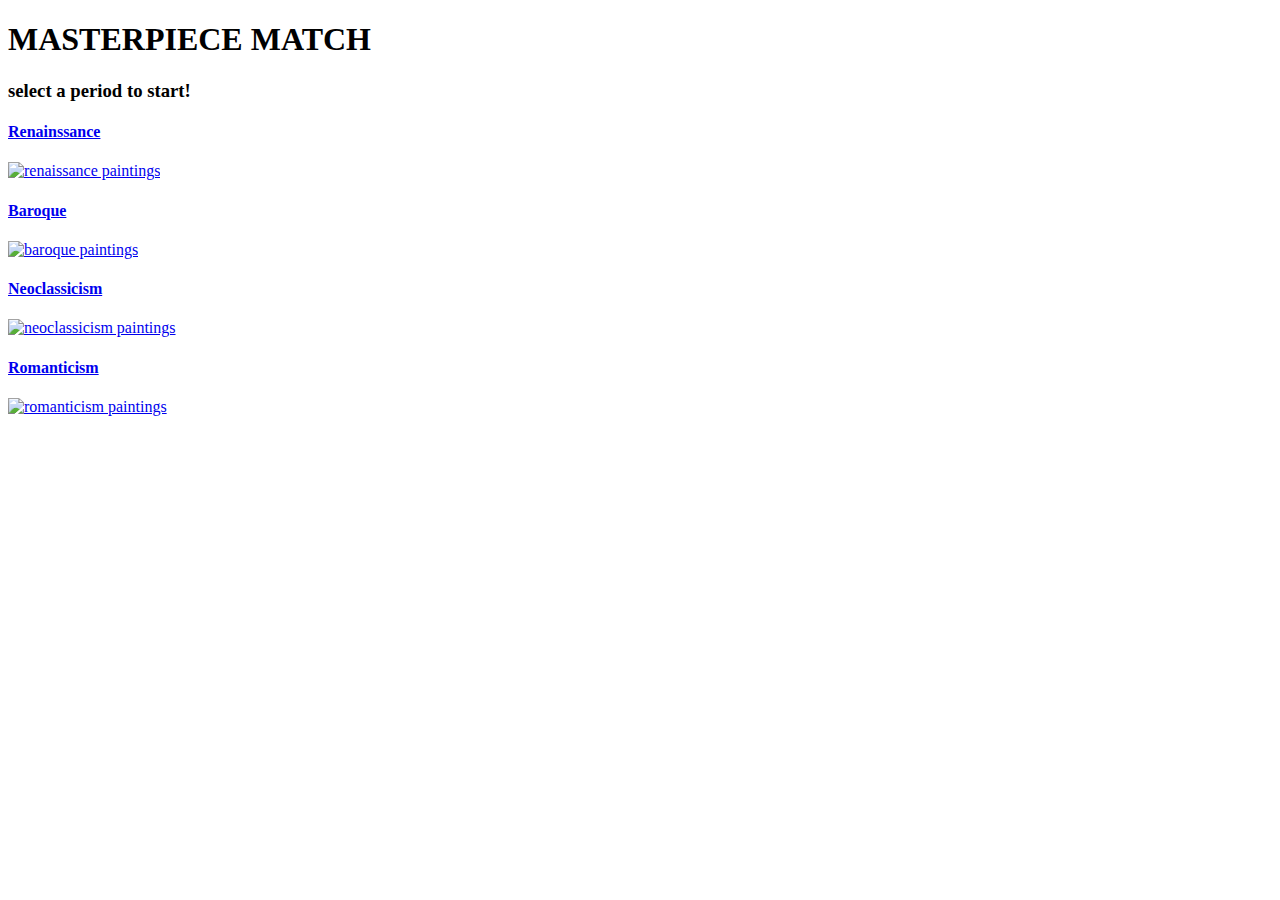
==== html/index.html @ 185ace44 "now remain the issue with image processing" ====
<!DOCTYPE html>
<html lang="en">
  <head>
    <meta charset="UTF-8" />
    <meta http-equiv="X-UA-Compatible" content="IE=edge" />
    <meta name="viewport" content="width=device-width, initial-scale=1.0" />
    <!-- PUT A TITLE IN HERE -->
    <title>Masterpiece Match</title>
    <!-- PUT A DESCRIPTION IN HERE -->
    <meta name="description" content="slide the puzzle to learn about the history of masterpiece paintings from different art periods" />
    <!-- LINK TO NORMALIZE (FOR CONSISTENCY) -->
    <link rel="stylesheet" href="../styles/normalize.css" />
    <!-- LINK TO ANY FRAMEWORK STYLES HERE-->
    <!-- LINK TO YOUR STYLES -->
    <link rel="stylesheet" href="../styles/styles.css" />
    <!-- LINK TO EXTERNAL JS LIBRARIES HERE -->
    <!-- LINK TO YOUR JS HERE. NOTE THE DEFER ATTRIBUTE. -->
    <script src="../scripts/homepagescript.js" defer></script>
  </head>
  
  <body>
    <!-- YOUR HTML GOES HERE -->
    <body>
      <header>
        <h1>MASTERPIECE MATCH</h1>
        <h3>select a period to start!</h3>
      </header>
      <main>
        <div class="artperiod">
          <div class="eachperiod">
            <a href="../html/renaissance.html">
              <h4>Renainssance</h4>
              <img src="../images/renaissance-1.1.webp" alt="renaissance paintings">
            </a>
          </div>
          <div class="eachperiod">
            <a href="../html/baroque.html">
              <h4>Baroque</h4>
              <img src="../images/baroque-1.1.jpeg" alt="baroque paintings">
            </a>
          </div>
          <div class="eachperiod">
            <a href="../html/neoclassicism.html">
              <h4>Neoclassicism</h4>
              <img src="../images/neoclassicism-1.1.jpeg" alt="neoclassicism paintings">
            </a>
          </div>
          <div class="eachperiod">
            <a href="../html/romanticism.html">
              <h4>Romanticism</h4>
              <img src="../images/romanticism-1.1.jpeg" alt="romanticism paintings">
            </a>
        </div>
      </main>
  </body>
    <!-- YOUR EXTERNAL PLUG-IN MAY ASK YOU TO PUT A SCRIPT TAG HERE. -->
  </body>
</html>
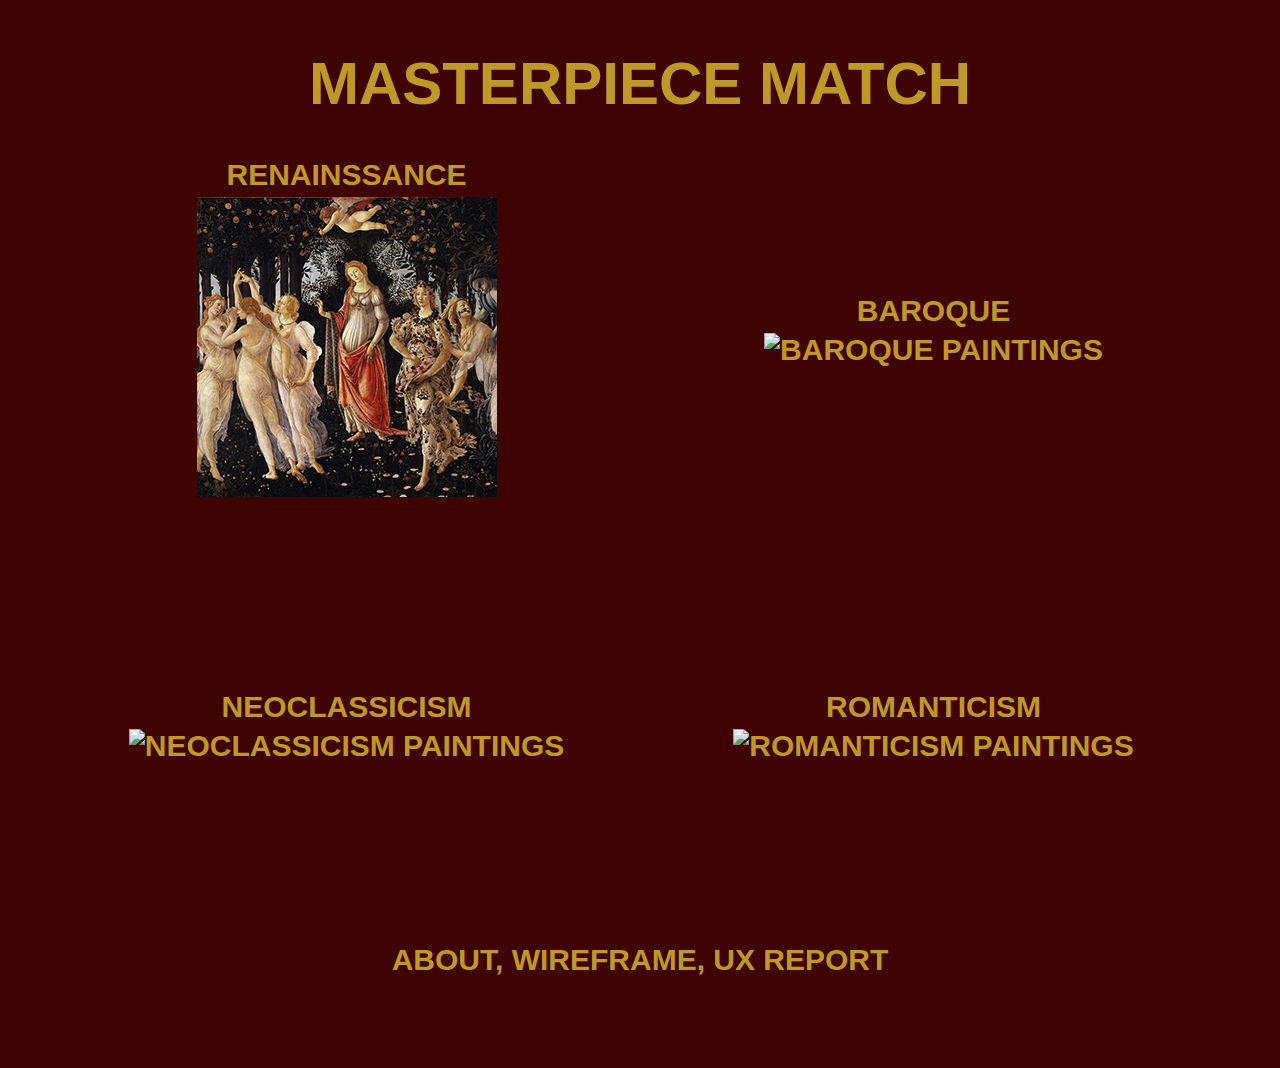
==== commit 68ec776f: "working prototype" ====
--- a/html/index.html
+++ b/html/index.html
@@ -17,42 +17,35 @@
     <!-- LINK TO YOUR JS HERE. NOTE THE DEFER ATTRIBUTE. -->
     <script src="../scripts/homepagescript.js" defer></script>
   </head>
-  
   <body>
-    <!-- YOUR HTML GOES HERE -->
-    <body>
-      <header>
-        <h1>MASTERPIECE MATCH</h1>
-        <h3>select a period to start!</h3>
-      </header>
       <main>
-        <div class="artperiod">
-          <div class="eachperiod">
+        <div class="art-periods-container">
+          <div class="header">MASTERPIECE MATCH</div>
+          <div class="art-periods-box">
             <a href="../html/renaissance.html">
               <h4>Renainssance</h4>
-              <img src="../images/renaissance-1.1.webp" alt="renaissance paintings">
+              <img src="../images/renaissance-1.1.jpg" alt="renaissance paintings" class="art-periods-image">
             </a>
           </div>
-          <div class="eachperiod">
+          <div class="art-periods-box">
             <a href="../html/baroque.html">
               <h4>Baroque</h4>
-              <img src="../images/baroque-1.1.jpeg" alt="baroque paintings">
+              <img src="../images/baroque-1.1.jpeg" alt="baroque paintings" class="art-periods-image">
             </a>
           </div>
-          <div class="eachperiod">
+          <div class="art-periods-box">
             <a href="../html/neoclassicism.html">
               <h4>Neoclassicism</h4>
-              <img src="../images/neoclassicism-1.1.jpeg" alt="neoclassicism paintings">
+              <img src="../images/neoclassicism-1.1.jpeg" alt="neoclassicism paintings" class="art-periods-image">
             </a>
           </div>
-          <div class="eachperiod">
+          <div class="art-periods-box">
             <a href="../html/romanticism.html">
               <h4>Romanticism</h4>
-              <img src="../images/romanticism-1.1.jpeg" alt="romanticism paintings">
+              <img src="../images/romanticism-1.1.jpeg" alt="romanticism paintings" class="art-periods-image">
             </a>
         </div>
+        <div class="footer">About, Wireframe, UX report</div>
       </main>
-  </body>
-    <!-- YOUR EXTERNAL PLUG-IN MAY ASK YOU TO PUT A SCRIPT TAG HERE. -->
-  </body>
+    </body>
 </html>
--- a/styles/styles.css
+++ b/styles/styles.css
@@ -0,0 +1,91 @@
+/* ===== YOUR CSS GOES HERE ===== */
+/* ===== START WITH GLOBAL STYLES THEN USE MEDIA QUERIES FOR LAYOUT ADJUSTMENTS ===== */
+html {
+  box-sizing: border-box;
+}
+
+*,
+*::before,
+*::after {
+  box-sizing: inherit;
+}
+
+@import url('https://fonts.googleapis.com/css2?family=PT+Sans+Narrow&display=swap');
+
+:root {
+    --dark-red: #400303;
+    --bright-red: #5B1212;
+    --yellow: #BF9825;
+    --font-size: 16px;
+    --line-height: 1.5;
+}
+
+body {
+  padding: 40px;
+  background-color: var(--dark-red);
+}
+
+.header {
+  color: var(--yellow);
+  text-transform: uppercase;
+  font-family:'PT Sans Narrow', sans-serif;
+  font-size: 60px;
+
+  grid-column-start: 1;
+  grid-column-end: 3;
+  justify-items: center;
+  align-items: center;
+}
+
+.footer {
+  color: var(--yellow);
+  text-transform: uppercase;
+  font-family:'PT Sans Narrow', sans-serif;
+  font-size: 30px;
+  justify-items: center;
+  align-items: center;
+
+  grid-column-start: 1;
+  grid-column-end: 3;
+}
+
+.art-periods-container {
+  display: grid;
+  grid-template-columns: 1fr 1fr;
+  grid-template-rows: 50px 1fr 1fr 100px;
+  gap: 10px;
+  padding: 10px;
+  justify-items: center;
+  align-items: center;
+
+  font-family:'PT Sans Narrow', sans-serif;
+  font-weight: bold;
+}
+
+.art-periods-box {
+  display: flex;
+  flex-direction: column;
+}
+
+.art-periods-box h4{
+  text-align: center;
+  margin-bottom: 5px;
+}
+
+a {
+    text-decoration: none;
+    text-transform: uppercase;
+    color: var(--yellow);
+    font-size: 30px;
+}
+
+@media screen and (min-width: 601px) {
+  
+	.art-periods-container {
+
+	}
+
+	.art-periods-box img {
+
+	}
+}